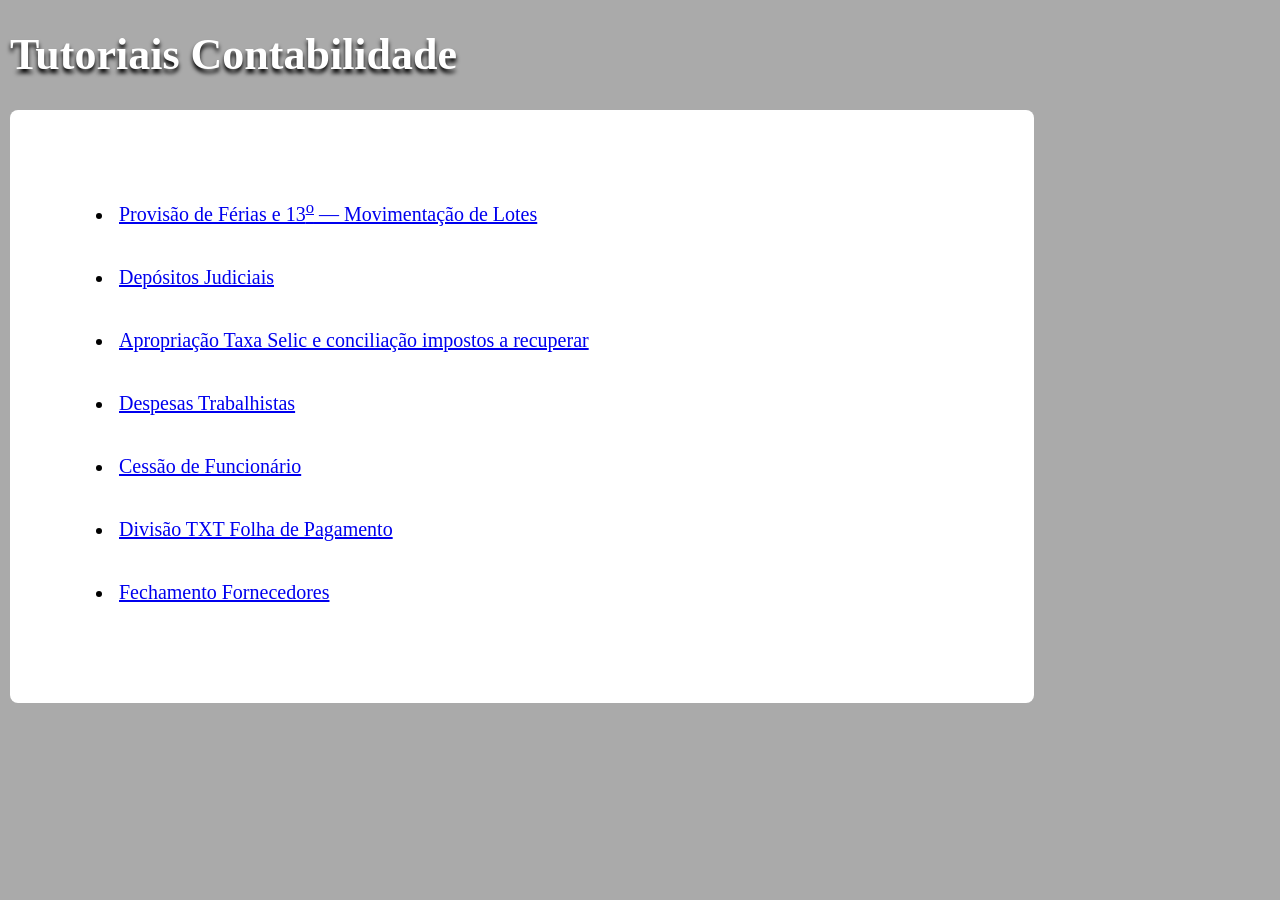
==== index.html @ cacda75c "initial commit" ====
<!DOCTYPE html>
<html lang="pt">
<head>
	<title>Documentação Ceasa Procedimentos Contábeis</title>
	<meta charset="UTF-8">
	<link rel="stylesheet" href="static/css/common.css">
</head>
<body>
<h1>Tutoriais Contabilidade</h1>
	<div class="article-content">
		<ul>
		
		<li class="mainli"><a class="maina" href="html/provisao_ferias_13o.html">Provisão de Férias e 13<sup><u>o</u></sup> &#8213; Movimentação de Lotes</a></li>
		
		<li class="mainli"><a class="maina" href="html/depositos_judiciais.html">Depósitos Judiciais</a></li>
		
		<li class="mainli"><a class="maina" href="html/apropriacao_taxa_selic_conciliacao_impostos_a_recuperar.html">Apropriação Taxa Selic e conciliação impostos a recuperar</a></li>
		
		<li class="mainli"><a class="maina" href="html/despesas_trabalhistas.html">Despesas Trabalhistas</a></li>
		
		<li class="mainli"><a class="maina" href="html/cessao_funcionario.html">Cessão de Funcionário</a></li>
		
		<li class="mainli"><a class="maina" href="html/divisao_txt_folha.html">Divisão TXT Folha de Pagamento</a></li>
		
		<li class="mainli"><a class="maina" href="html/fechamento_fornecedores.html">Fechamento Fornecedores</a></li>
		
		</ul>
	</div>
</body>
</html>
---- static/css/common.css ----
body { margin: 10px; background-color: #AAA; width: 80% }
h1 { color: white; font-size: 44px; text-shadow: 0 4px 4px #000 }
li { padding: 5px; font-family: Calibri }
pre {
    background: #f4f4f4;
    border: 1px solid #ddd;
    border-left: 3px solid #f36d33;
    color: #666;
    page-break-inside: avoid;
    font-family: monospace;
    font-size: 15px;
    line-height: 1.6;
    margin-bottom: 1.6em;
    max-width: 70%;
    overflow: auto;
    padding: 1em 1.5em;
    display: block;
    word-wrap: break-word;
}
.article-content {
  font-size:1.2rem;
  background:#fff;
  color:#000;
  overflow-wrap:break-word;
  border-radius:8px;
  padding:4rem;
  position:relative
}
a.voltar {
	position: fixed;
	top: 5px;
	right: 20px;
}
table.lancamento {
	border: solid 3px;
	padding: 5px;
	margin: 20px;
	border-collapse: collapse;
	font-family: Lucida Console;
}
.lancamento td {
	padding: 10px;
	border: solid 1px;
	border-collapse: collapse;
	background-color: #CCC;
}
.maina {
	font-family: Verdana;
	font-size: 20px;
}
.mainli {
	margin-bottom: 30px;
}
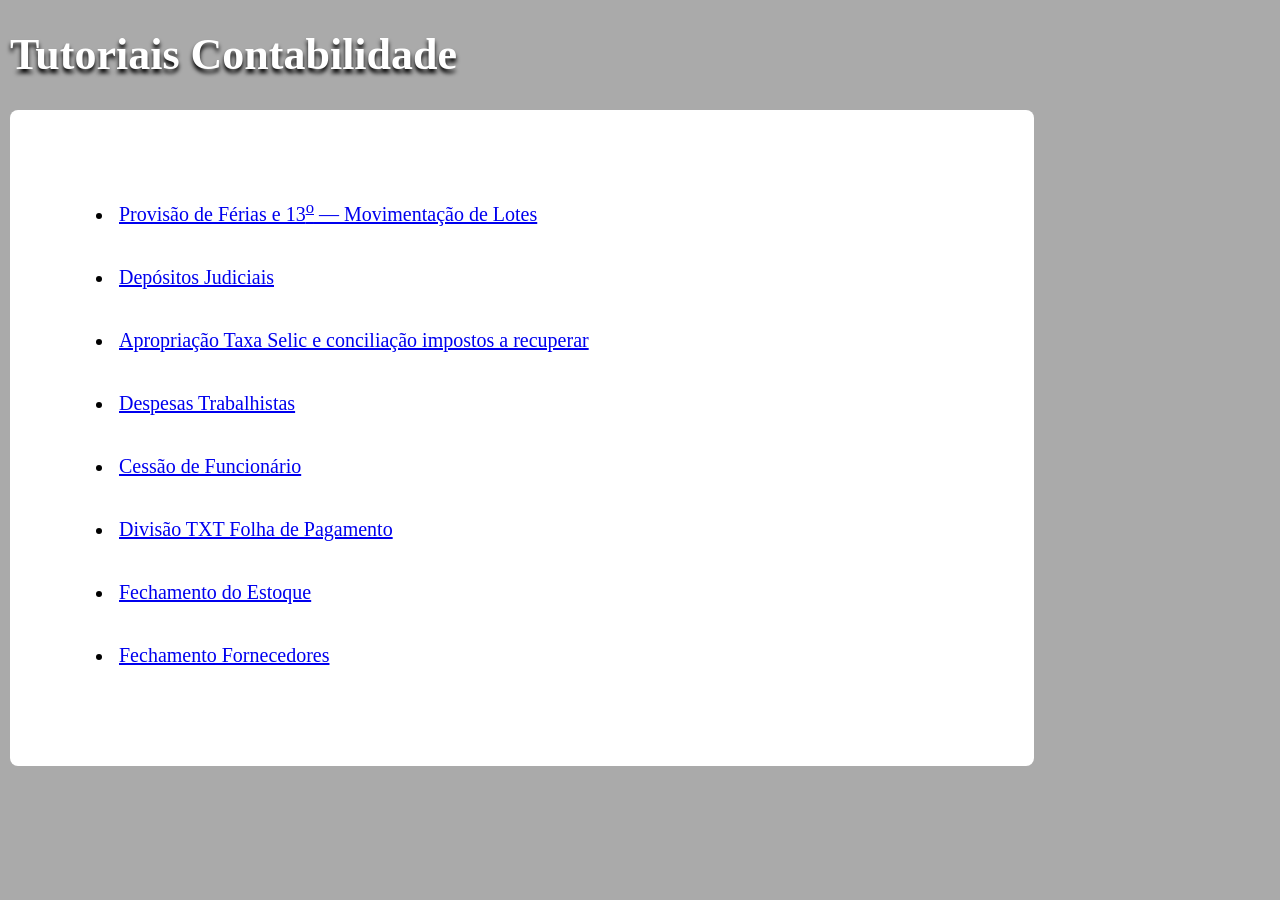
==== commit 140cd611: "começando a documentar fechamento de estoque e fornecedores" ====
--- a/index.html
+++ b/index.html
@@ -22,6 +22,8 @@
 		
 		<li class="mainli"><a class="maina" href="html/divisao_txt_folha.html">Divisão TXT Folha de Pagamento</a></li>
 		
+		<li class="mainli"><a class="maina" href="html/fechamento_estoque.html">Fechamento do Estoque</a></li>
+
 		<li class="mainli"><a class="maina" href="html/fechamento_fornecedores.html">Fechamento Fornecedores</a></li>
 		
 		</ul>
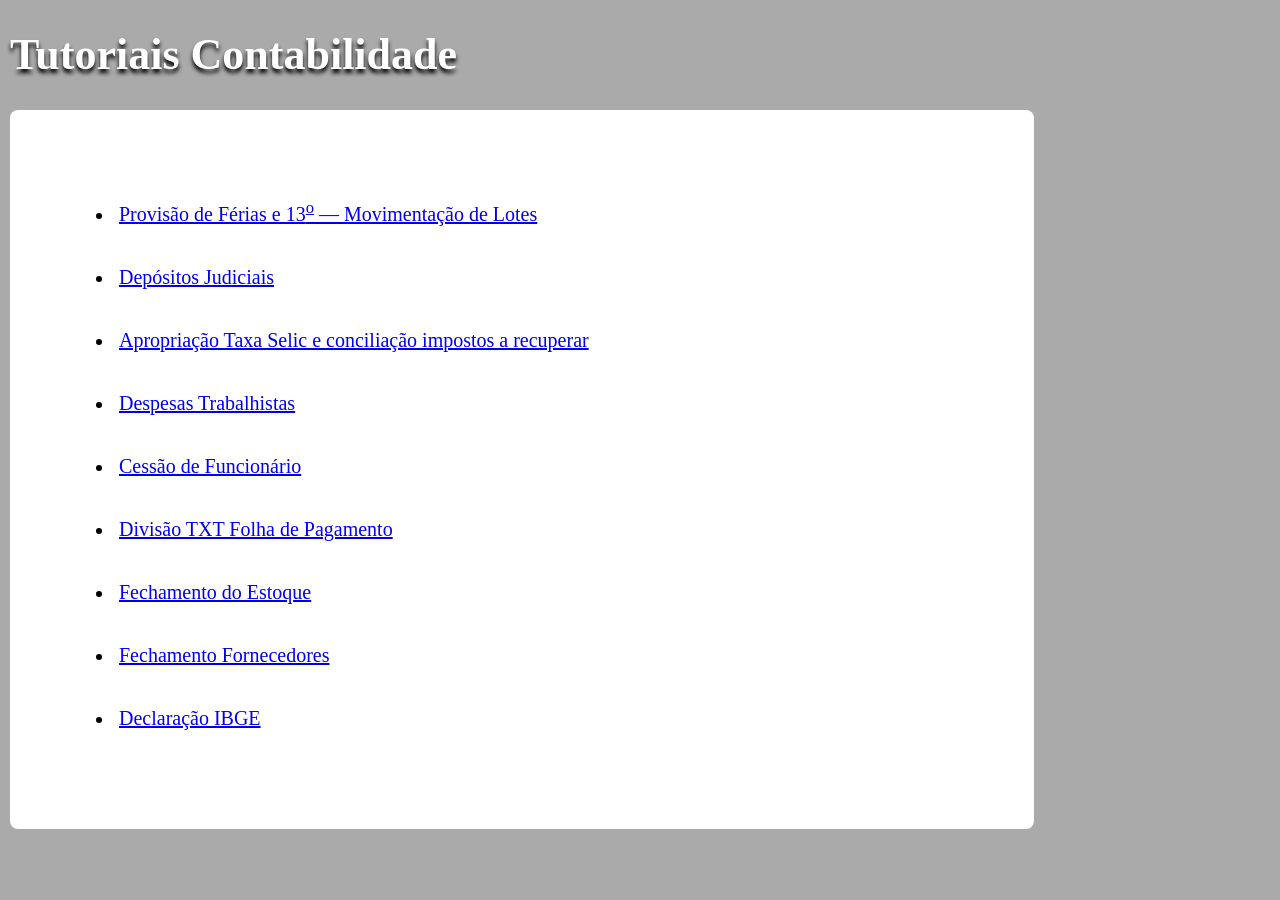
==== commit 8aae8fd7: "adicionado declaração IBGE" ====
--- a/index.html
+++ b/index.html
@@ -25,7 +25,7 @@
 		<li class="mainli"><a class="maina" href="html/fechamento_estoque.html">Fechamento do Estoque</a></li>
 
 		<li class="mainli"><a class="maina" href="html/fechamento_fornecedores.html">Fechamento Fornecedores</a></li>
-		
+		<li class="mainli"><a class="maina" href="html/declaracao_ibge.html">Declaração IBGE</a></li>
 		</ul>
 	</div>
 </body>
